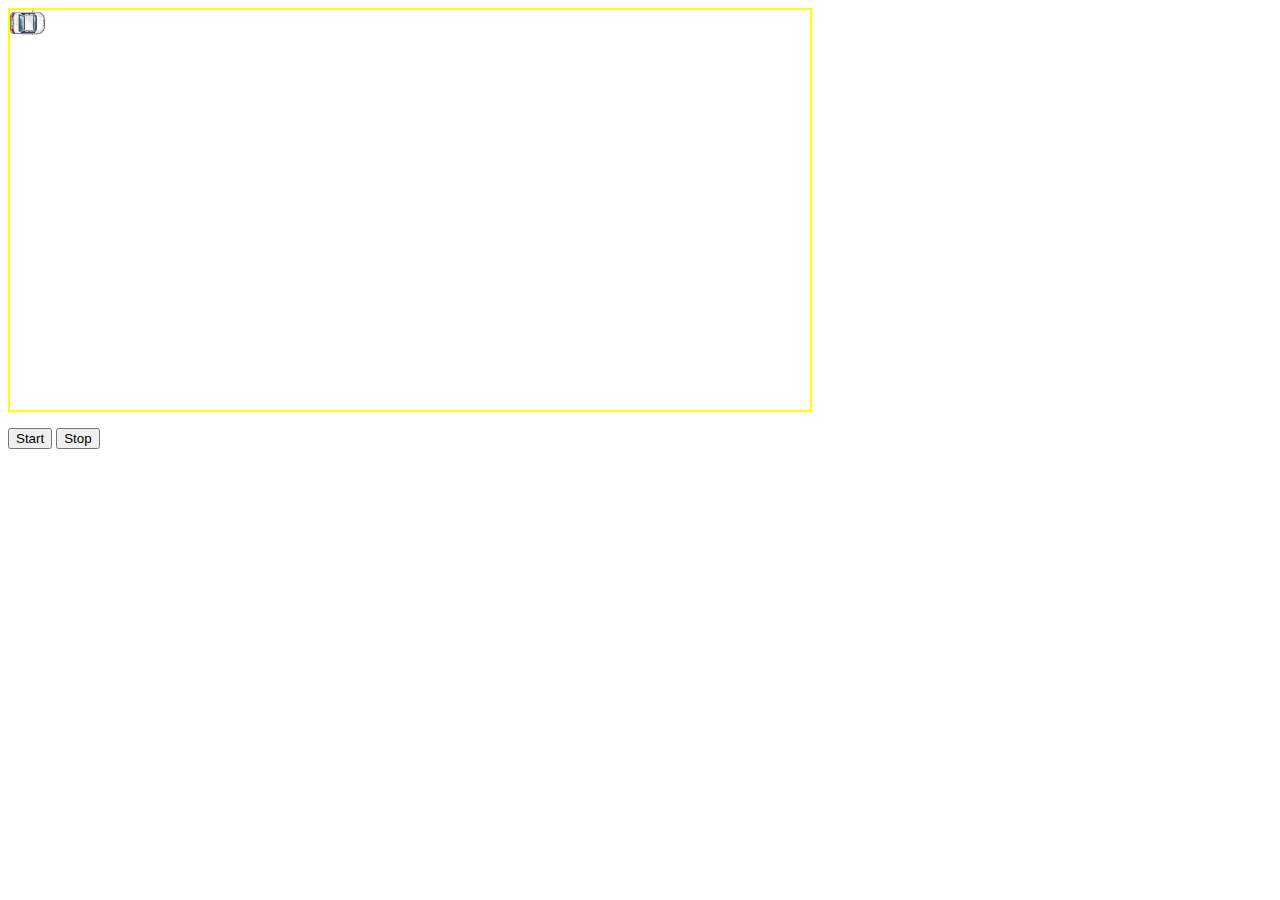
==== AnimationUsingOOP/index.html @ 91b6e5f8 "change AnimationUsingOOP control method" ====
<!DOCTYPE html>
<html>
<head>
	<title>Car Game</title>
	<link rel="stylesheet" type="text/css" href="app.css">
	<script type="text/javascript" src="jquery.js"></script>
	<script type="text/javascript" src="app.js"></script>
</head>
<body>
<div id="playArea">
	<div id="car">
	</div>
</div>
<p>
<button id="start">Start</button>
<button id="stop">Stop</button>
</p>

<img src="http://yms.main.jp/images/banner/pixelartworldbn1.png" alt="">
</body>
</html>
---- AnimationUsingOOP/app.css ----
#playArea {
  width: 800px;
  height: 400px;
  position: relative;
  border-color: yellow;
  border-width: 2px;
  border-style: solid;
}

#car {
  width: 35px;
  height: 25px;
  position: absolute;
  background-image: url('./images/omcar.png');
  background-size: cover;
}
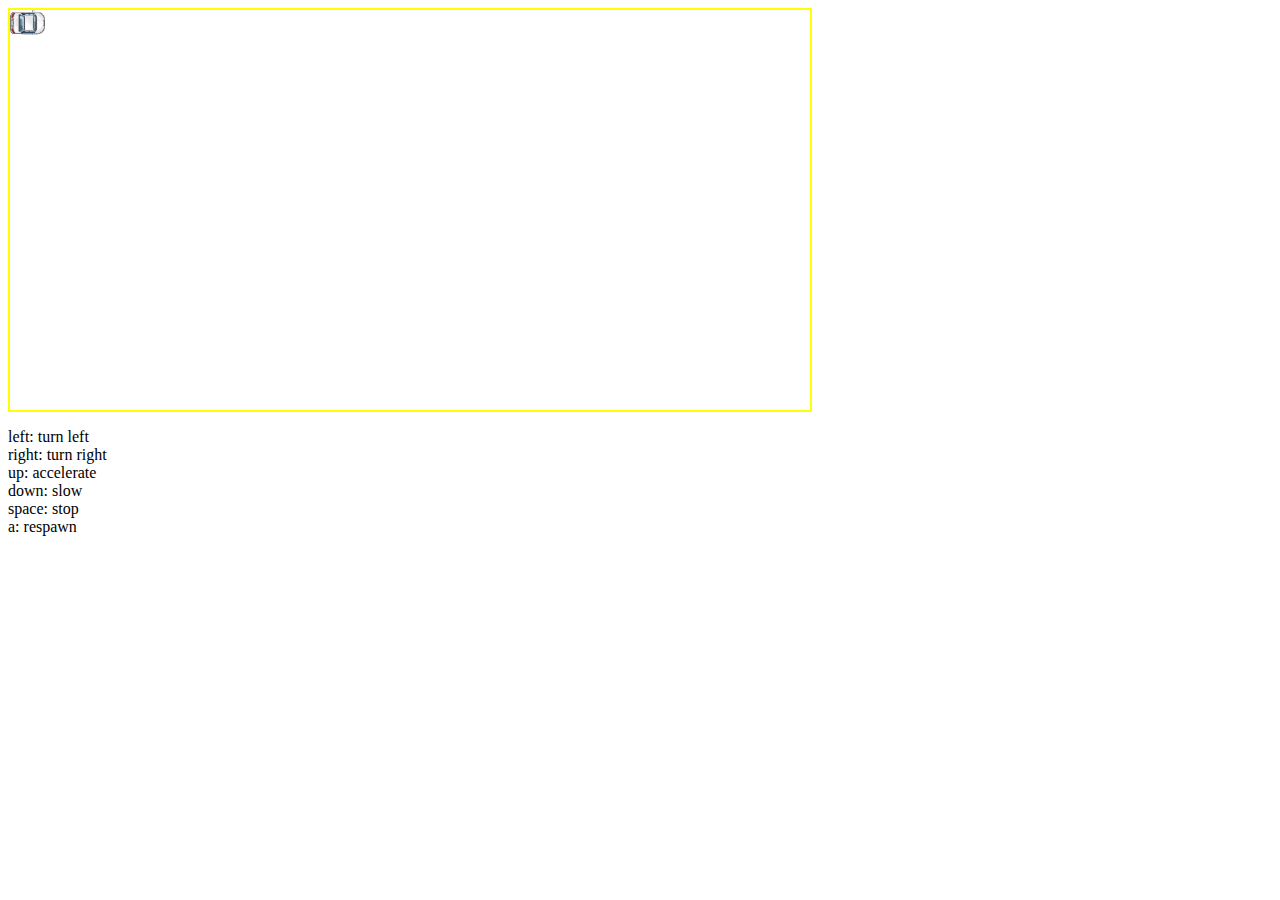
==== commit a4f2cf7b: "Add crash and respawn" ====
--- a/AnimationUsingOOP/index.html
+++ b/AnimationUsingOOP/index.html
@@ -12,8 +12,14 @@
 	</div>
 </div>
 <p>
-<button id="start">Start</button>
-<button id="stop">Stop</button>
+	left: turn left<br>
+	right: turn right<br>
+	up: accelerate<br>
+	down: slow<br>
+	space: stop<br>
+	a: respawn<br>
+<!--button id="start">Start</button-->
+<!--button id="stop">Stop</button-->
 </p>
 
 <img src="http://yms.main.jp/images/banner/pixelartworldbn1.png" alt="">
--- a/AnimationUsingOOP/app.css
+++ b/AnimationUsingOOP/app.css
@@ -10,7 +10,7 @@
 #car {
   width: 35px;
   height: 25px;
+  background-image: url('./images/omcar.png');
   position: absolute;
-  background-image: url('./images/omcar.png');
   background-size: cover;
 }
